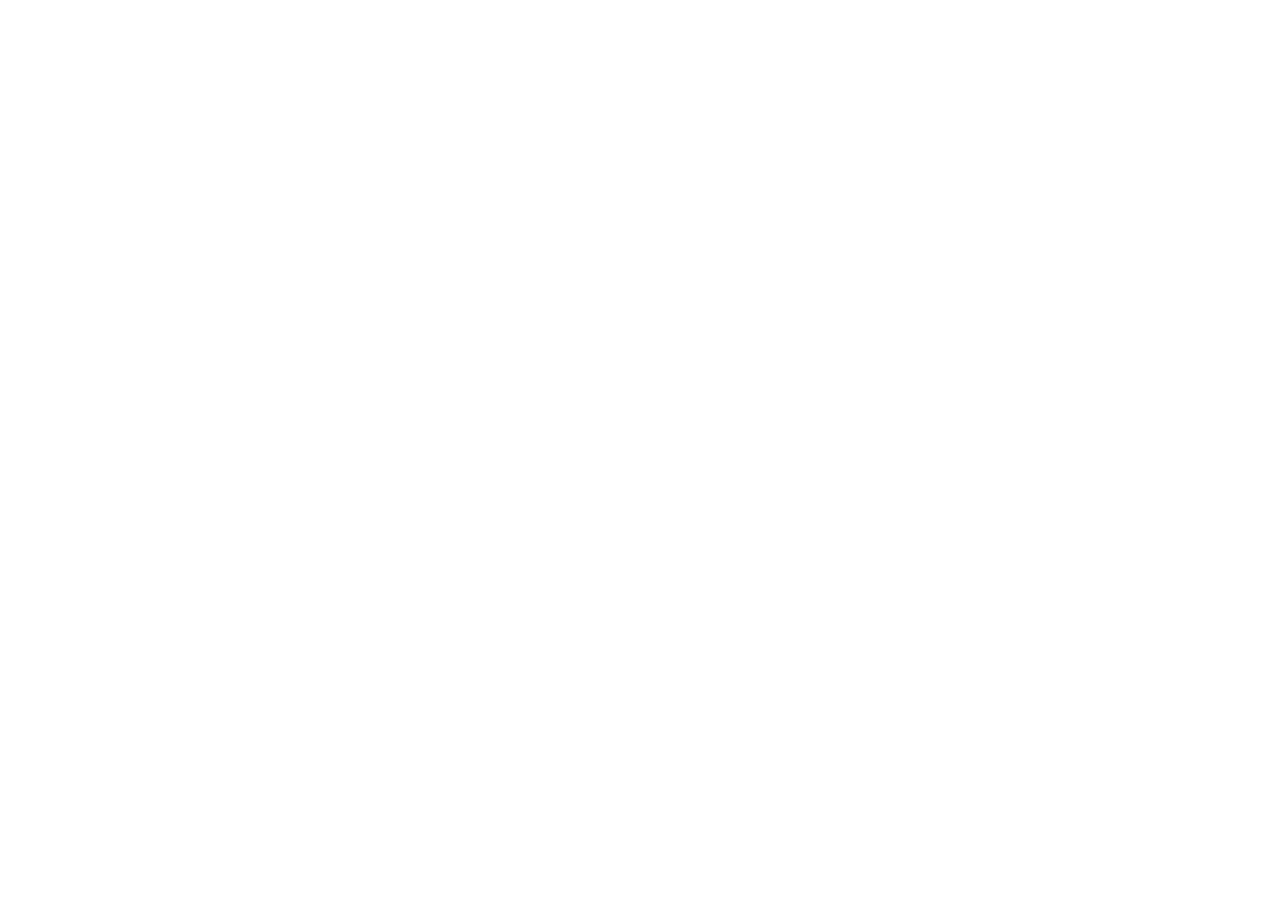
==== game.html @ 21e5dca7 "placeholder for future game" ====
<!DOCTYPE html>
<html>
    <head>
        <link rel="stylesheet" href="static/style.css"/>
        <link rel="stylesheet" href="static/game.css"/>
    </head>
    <body>
        <canvas id="gameCanvas"></canvas>
        <script src="game.js"></script>
    </body>
</html>
---- static/game.css ----
html, body {
    height: 100vh;
    width: 100vw;
}

#gameCanvas {
    height: 100vh;
    width: 100vw;
    color: white;
}
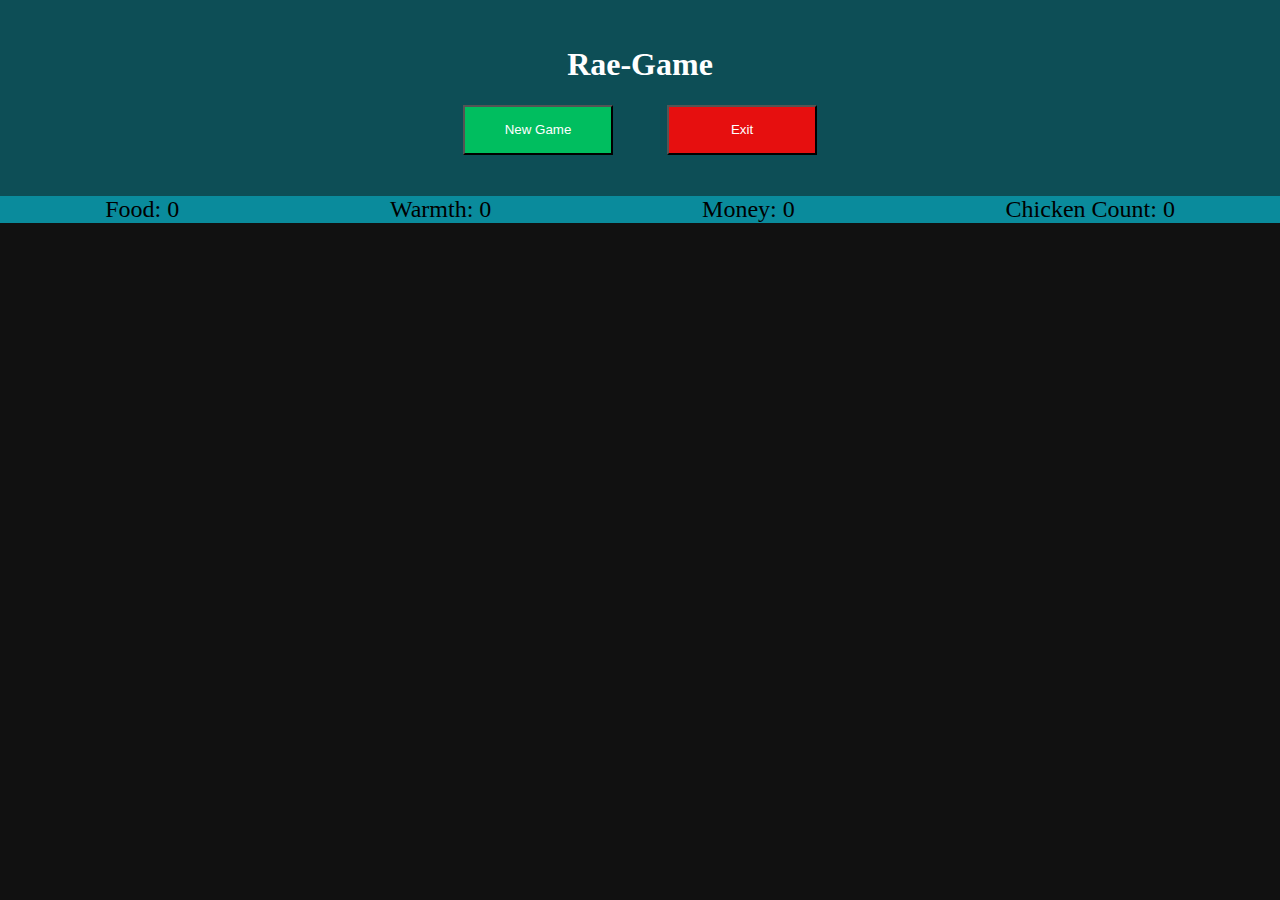
==== commit bdbf81c0: "update game menu" ====
--- a/game.html
+++ b/game.html
@@ -5,7 +5,31 @@
         <link rel="stylesheet" href="static/game.css"/>
     </head>
     <body>
-        <canvas id="gameCanvas"></canvas>
+        <div class="gameWrapper">
+            <div class="gameTitle">
+                <h1>Rae-Game</h1>
+                <div class="titleOptions">
+                    <ul>
+                        <li>
+                            <button class="startButton" onclick="resetGame()">New Game</button>
+                        </li>
+                        <li>
+                            <button class="endButton">Exit</button>
+                        </li>
+                    </ul>
+                </div>
+            </div>
+
+            <div class="statusBar">
+                <ul>
+                    <li>Food: <span id="foodVal">0</span></li>
+                    <li>Warmth: <span id="warmthVal">0</span></li>
+                    <li>Money: <span id="moneyVal">0</span></li>
+                    <li>Chicken Count: <span id="chickenVal">0</span></li>
+                </ul>
+            </div>
+
+        </div>
         <script src="game.js"></script>
     </body>
 </html>--- a/static/style.css
+++ b/static/style.css
@@ -0,0 +1,223 @@
+* {
+    box-sizing: border-box;
+  }
+
+  html, body{
+    height: 100vh;
+    width: 100vw;
+    margin: 0;
+  }
+  html {
+      overflow: hidden;
+  }
+  
+  body {
+    background-color: #111;
+  }
+
+  .nav-link{
+    text-decoration: none;
+    color: inherit;
+  }
+
+  .title-content{
+      padding-top: 10vh;
+      width: 100vw;
+      text-align: center;
+      color: white;
+      font-size: 2rem;
+  }
+
+  .title-content h3{
+      padding-left: 25px;
+  }
+
+  
+  @keyframes scaleUpDown {
+    0%,
+    100% {
+      transform: scaleY(1) scaleX(1);
+    }
+    50%,
+    90% {
+      transform: scaleY(1.1);
+    }
+    75% {
+      transform: scaleY(0.95);
+    }
+    80% {
+      transform: scaleX(0.95);
+    }
+  }
+  
+  @keyframes shake {
+    0%,
+    100% {
+      transform: skewX(0) scale(1);
+    }
+    50% {
+      transform: skewX(5deg) scale(0.9);
+    }
+  }
+  
+  @keyframes particleUp {
+    0% {
+      opacity: 0;
+    }
+    20% {
+      opacity: 1;
+    }
+    80% {
+      opacity: 1;
+    }
+    100% {
+      opacity: 0;
+      top: -100%;
+      transform: scale(0.5);
+    }
+  }
+  
+  @keyframes glow {
+    0%,
+    100% {
+      background-color: #ef5a00;
+    }
+    50% {
+      background-color: #ff7800;
+    }
+  }
+
+  .fire-wrapper{
+    display: block;
+    height: 100px;
+    width: 100vw;
+    margin-top: 10vh;
+  }
+  
+  .fire {
+    position: relative;
+    text-align: center;
+    width: 100px;
+    height: 100px;
+    background-color: transparent;
+    margin-left: auto;
+    margin-right: auto;
+  }
+  
+  .fire-main {
+    position: absolute;
+    height: 100%;
+    width: 100%;
+    animation: scaleUpDown 3s ease-out;
+    animation-iteration-count: infinite;
+    animation-fill-mode: both;
+  }
+  
+  .fire-main .main-fire {
+    position: absolute;
+    width: 100%;
+    height: 100%;
+    background-image: radial-gradient(farthest-corner at 10px 0, #d43300 0%, #ef5a00 95%);
+    transform: scaleX(0.8) rotate(45deg);
+    border-radius: 0 40% 60% 40%;
+    filter: drop-shadow(0 0 10px #d43322);
+  }
+  
+  .fire-main .particle-fire {
+    position: absolute;
+    top: 60%;
+    left: 45%;
+    width: 10px;
+    height: 10px;
+    background-color: #ef5a00;
+    border-radius: 50%;
+    filter: drop-shadow(0 0 10px #d43322);
+    animation: particleUp 2s ease-out 0;
+    animation-iteration-count: infinite;
+    animation-fill-mode: both;
+  }
+  
+  .fire-right {
+    height: 100%;
+    width: 100%;
+    position: absolute;
+    animation: shake 2s ease-out 0;
+    animation-iteration-count: infinite;
+    animation-fill-mode: both;
+  }
+  
+  .fire-right .main-fire {
+    position: absolute;
+    top: 15%;
+    right: -25%;
+    width: 80%;
+    height: 80%;
+    background-color: #ef5a00;
+    transform: scaleX(0.8) rotate(45deg);
+    border-radius: 0 40% 60% 40%;
+    filter: drop-shadow(0 0 10px #d43322);
+  }
+  
+  .fire-right .particle-fire {
+    position: absolute;
+    top: 45%;
+    left: 50%;
+    width: 15px;
+    height: 15px;
+    background-color: #ef5a00;
+    transform: scaleX(0.8) rotate(45deg);
+    border-radius: 50%;
+    filter: drop-shadow(0 0 10px #d43322);
+    animation: particleUp 2s ease-out 0;
+    animation-iteration-count: infinite;
+    animation-fill-mode: both;
+  }
+  
+  .fire-left {
+    position: absolute;
+    height: 100%;
+    width: 100%;
+    animation: shake 3s ease-out 0;
+    animation-iteration-count: infinite;
+    animation-fill-mode: both;
+  }
+  
+  .fire-left .main-fire {
+    position: absolute;
+    top: 15%;
+    left: -20%;
+    width: 80%;
+    height: 80%;
+    background-color: #ef5a00;
+    transform: scaleX(0.8) rotate(45deg);
+    border-radius: 0 40% 60% 40%;
+    filter: drop-shadow(0 0 10px #d43322);
+  }
+  
+  .fire-left .particle-fire {
+    position: absolute;
+    top: 10%;
+    left: 20%;
+    width: 10%;
+    height: 10%;
+    background-color: #ef5a00;
+    border-radius: 50%;
+    filter: drop-shadow(0 0 10px #d43322);
+    animation: particleUp 3s infinite ease-out 0;
+    animation-fill-mode: both;
+  }
+  
+  .fire-bottom .main-fire {
+    position: absolute;
+    top: 30%;
+    left: 20%;
+    width: 75%;
+    height: 75%;
+    background-color: #ff7800;
+    transform: scaleX(0.8) rotate(45deg);
+    border-radius: 0 40% 100% 40%;
+    filter: blur(10px);
+    animation: glow 2s ease-out 0;
+    animation-iteration-count: infinite;
+    animation-fill-mode: both;
+  }--- a/static/game.css
+++ b/static/game.css
@@ -1,10 +1,65 @@
-html, body {
-    height: 100vh;
-    width: 100vw;
+
+
+.gameWrapper{
+    height: 100%;
+    width: 100%;
+    color: white;
 }
 
-#gameCanvas {
-    height: 100vh;
-    width: 100vw;
+.gameTitle{
+    text-align: center;
+    width: 100%;
+    padding-top: 25px;
+    padding-bottom: 25px;
+    background-color: rgba(6, 221, 250, 0.3);
+}
+
+.titleOptions{
+    display: block;
+    width: 40%;
+    margin: 0 auto;
+    text-align: center;
+}
+
+.titleOptions ul{
+    padding: 0;
+    list-style: none;
+}
+.titleOptions ul li{
+    margin: 0 25px 0 25px;
+    display: inline-block;
+}
+
+.titleOptions button{
+    width: 150px;
+    height: 50px;
     color: white;
-}+}
+
+.startButton{
+    background-color: rgb(0, 190, 95);
+}
+
+.endButton{
+    background-color: rgb(230, 15, 15);
+}
+
+.statusBar{
+    color: black;
+    width: 100%;
+    background-color: rgba(6, 221, 250, 0.6);
+}
+
+.statusBar ul{
+    margin: 0;
+    padding: 0;
+    list-style: none;
+    font-size: 1.5rem;
+    text-align: center;
+}
+
+.statusBar ul li{
+    padding-left: 8%;
+    padding-right: 8%;
+    display: inline-block;
+}
